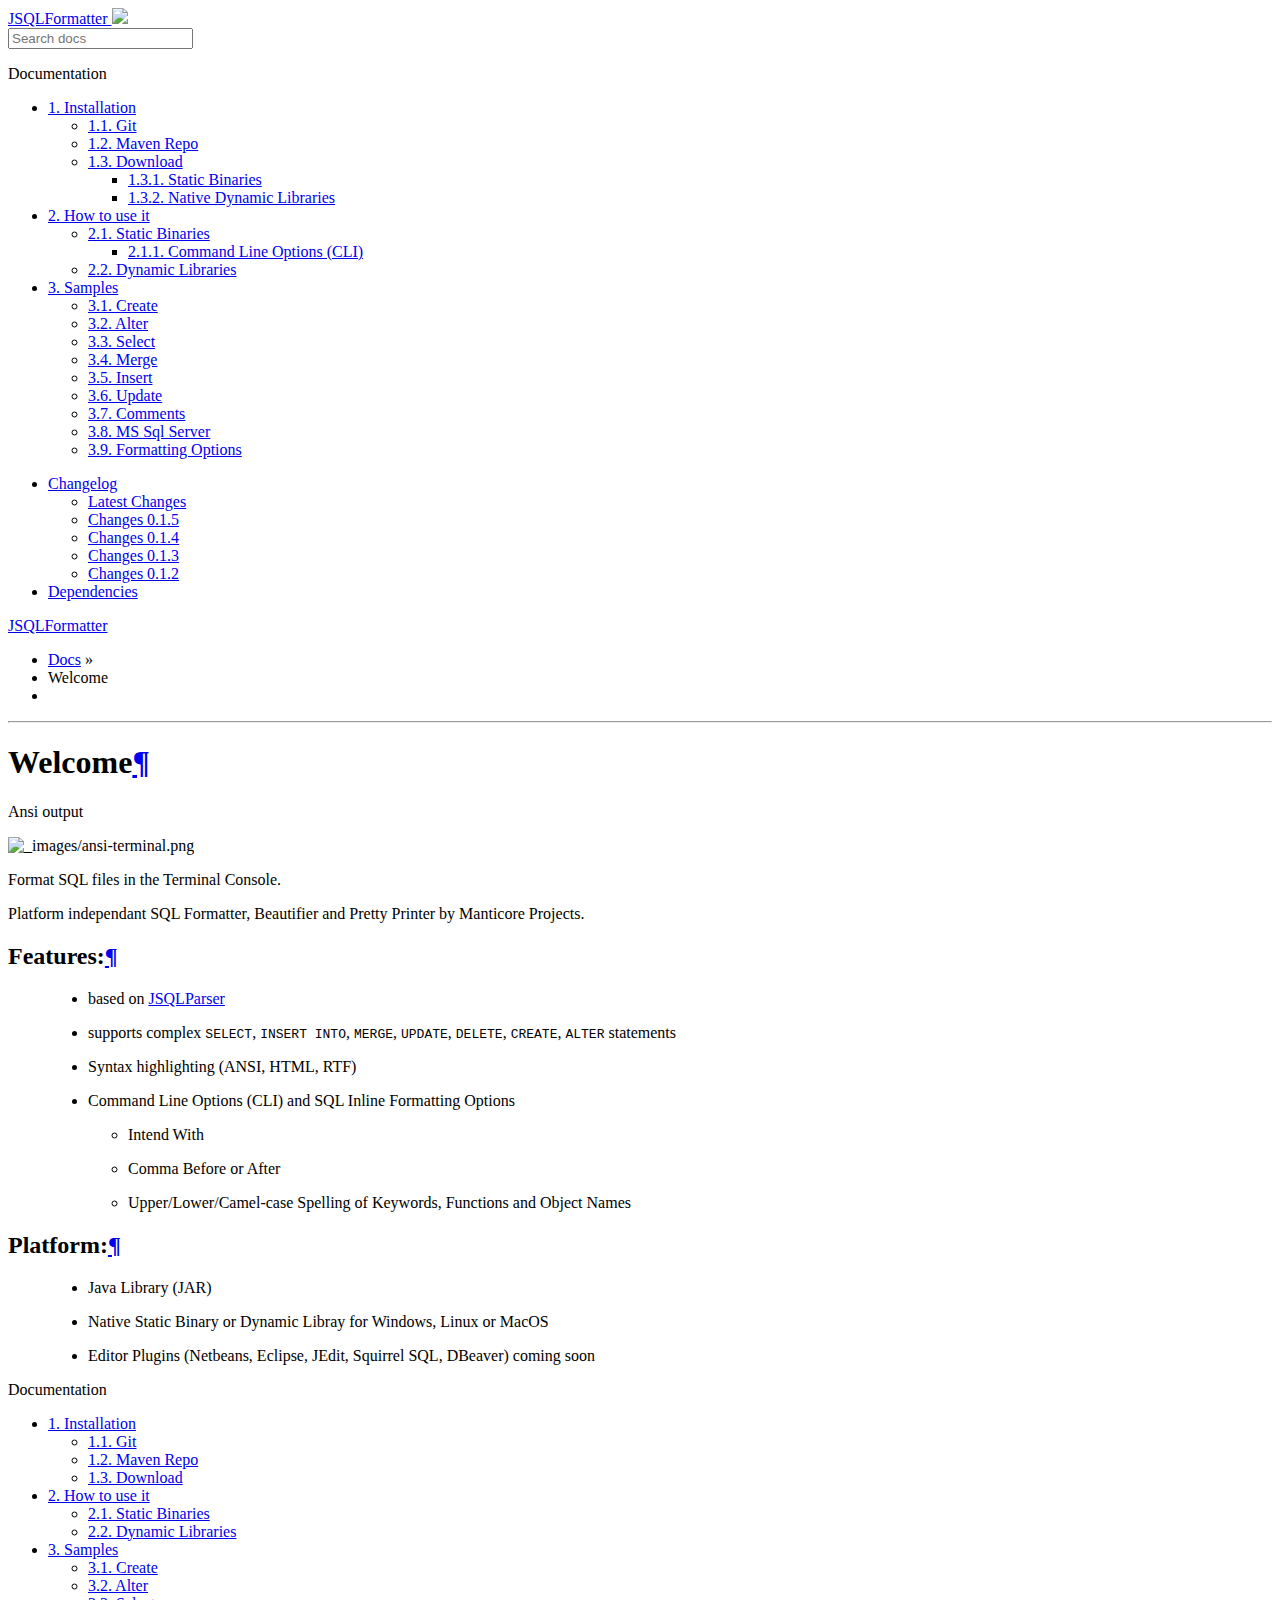
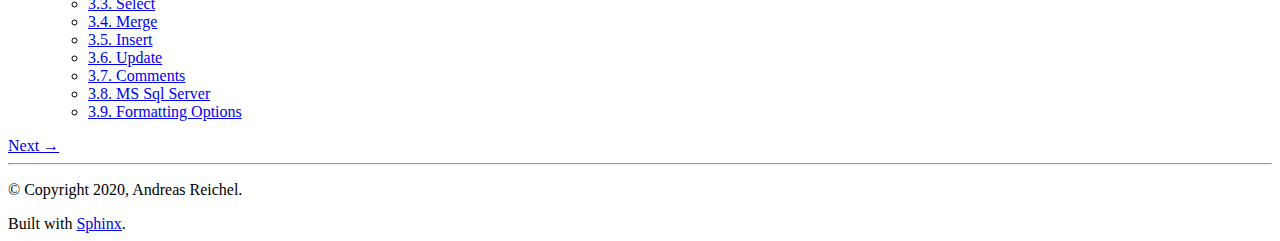
==== index.html @ ee3e22e6 "Site checkin for project JSQLFormatter" ====
<!DOCTYPE html>
<!--[if IE 8]><html class="no-js lt-ie9" lang="en" > <![endif]-->
<!--[if gt IE 8]><!--> <html class="no-js" lang="en" > <!--<![endif]-->
<head>
  <meta charset="utf-8">
  
  <meta name="viewport" content="width=device-width, initial-scale=1.0">
  
  <title>Welcome &mdash; JSQLFormatter 0.1.5 documentation</title>
  

  
  
  <!--[if lt IE 9]>
    <script src="_static/js/html5shiv.min.js"></script>
  <![endif]-->
  
    
      <script type="text/javascript" id="documentation_options" data-url_root="./" src="_static/documentation_options.js"></script>
        <script src="_static/jquery.js"></script>
        <script src="_static/underscore.js"></script>
        <script src="_static/doctools.js"></script>
    
    <script type="text/javascript" src="_static/js/theme.js"></script>

    

  

  
  
  
    <link rel="stylesheet" href="_static/css/theme.css" type="text/css" />
  

  
    <link rel="stylesheet" href="_static/tabs.css" type="text/css" />
  

  
        <link rel="index" title="Index"
              href="genindex.html"/>
        <link rel="search" title="Search" href="search.html"/>
    <link rel="top" title="JSQLFormatter 0.1.5 documentation" href="#"/>
        <link rel="next" title="1. Installation" href="install.html"/> 

  
  <script src="_static/js/modernizr.min.js"></script>

</head>

<body class="wy-body-for-nav" role="document">

   
  <div class="wy-grid-for-nav">

    
    <nav data-toggle="wy-nav-shift" class="wy-nav-side">
      <div class="wy-side-scroll">
        <div class="wy-side-nav-search">
          

          
            <a href="#" class="icon icon-home"> JSQLFormatter
          

          
            
            <img src="_static/manticore_logo.png" class="logo" />
          
          </a>

          
            
            
          

          
<div role="search">
  <form id="rtd-search-form" class="wy-form" action="search.html" method="get">
    <input type="text" name="q" placeholder="Search docs" />
    <input type="hidden" name="check_keywords" value="yes" />
    <input type="hidden" name="area" value="default" />
  </form>
</div>

          
        </div>

        <div class="wy-menu wy-menu-vertical" data-spy="affix" role="navigation" aria-label="main navigation">
          
            
            
                <p class="caption"><span class="caption-text">Documentation</span></p>
<ul>
<li class="toctree-l1"><a class="reference internal" href="install.html">1. Installation</a><ul>
<li class="toctree-l2"><a class="reference internal" href="install.html#git">1.1. Git</a></li>
<li class="toctree-l2"><a class="reference internal" href="install.html#maven-repo">1.2. Maven Repo</a></li>
<li class="toctree-l2"><a class="reference internal" href="install.html#download">1.3. Download</a><ul>
<li class="toctree-l3"><a class="reference internal" href="install.html#static-binaries">1.3.1. Static Binaries</a></li>
<li class="toctree-l3"><a class="reference internal" href="install.html#native-dynamic-libraries">1.3.2. Native Dynamic Libraries</a></li>
</ul>
</li>
</ul>
</li>
<li class="toctree-l1"><a class="reference internal" href="usage.html">2. How to use it</a><ul>
<li class="toctree-l2"><a class="reference internal" href="usage.html#static-binaries">2.1. Static Binaries</a><ul>
<li class="toctree-l3"><a class="reference internal" href="usage.html#command-line-options-cli">2.1.1. Command Line Options (CLI)</a></li>
</ul>
</li>
<li class="toctree-l2"><a class="reference internal" href="usage.html#dynamic-libraries">2.2. Dynamic Libraries</a></li>
</ul>
</li>
<li class="toctree-l1"><a class="reference internal" href="samples.html">3. Samples</a><ul>
<li class="toctree-l2"><a class="reference internal" href="samples.html#create">3.1. Create</a></li>
<li class="toctree-l2"><a class="reference internal" href="samples.html#alter">3.2. Alter</a></li>
<li class="toctree-l2"><a class="reference internal" href="samples.html#select">3.3. Select</a></li>
<li class="toctree-l2"><a class="reference internal" href="samples.html#merge">3.4. Merge</a></li>
<li class="toctree-l2"><a class="reference internal" href="samples.html#insert">3.5. Insert</a></li>
<li class="toctree-l2"><a class="reference internal" href="samples.html#update">3.6. Update</a></li>
<li class="toctree-l2"><a class="reference internal" href="samples.html#comments">3.7. Comments</a></li>
<li class="toctree-l2"><a class="reference internal" href="samples.html#ms-sql-server">3.8. MS Sql Server</a></li>
<li class="toctree-l2"><a class="reference internal" href="samples.html#formatting-options">3.9. Formatting Options</a></li>
</ul>
</li>
</ul>
<ul>
<li class="toctree-l1"><a class="reference internal" href="changelog.html">Changelog</a><ul>
<li class="toctree-l2"><a class="reference internal" href="changelog.html#latest-changes">Latest Changes</a></li>
<li class="toctree-l2"><a class="reference internal" href="changelog.html#changes-0-1-5">Changes 0.1.5</a></li>
<li class="toctree-l2"><a class="reference internal" href="changelog.html#changes-0-1-4">Changes 0.1.4</a></li>
<li class="toctree-l2"><a class="reference internal" href="changelog.html#changes-0-1-3">Changes 0.1.3</a></li>
<li class="toctree-l2"><a class="reference internal" href="changelog.html#changes-0-1-2">Changes 0.1.2</a></li>
</ul>
</li>
<li class="toctree-l1"><a class="reference internal" href="dependencies.html">Dependencies</a></li>
</ul>

            
          
        </div>
      </div>
    </nav>

    <section data-toggle="wy-nav-shift" class="wy-nav-content-wrap">

      
      <nav class="wy-nav-top" role="navigation" aria-label="top navigation">
        
          <i data-toggle="wy-nav-top" class="fa fa-bars"></i>
          <a href="#">JSQLFormatter</a>
        
      </nav>


      
      <div class="wy-nav-content">
        <div class="rst-content">
          













<div role="navigation" aria-label="breadcrumbs navigation">
  <ul class="wy-breadcrumbs">
    
      <li><a href="#">Docs</a> &raquo;</li>
        
      <li>Welcome</li>
    
    
      <li class="wy-breadcrumbs-aside">
        
            
        
      </li>
    
  </ul>
  <hr/>
</div>
          <div role="main" class="document" itemscope="itemscope" itemtype="http://schema.org/Article">
           <div itemprop="articleBody">
            
  <div class="section" id="welcome">
<h1>Welcome<a class="headerlink" href="#welcome" title="Permalink to this headline">¶</a></h1>
<div class="sidebar">
<p class="sidebar-title">Ansi output</p>
<img alt="_images/ansi-terminal.png" src="_images/ansi-terminal.png" />
<p>Format SQL files in the Terminal Console.</p>
</div>
<p>Platform independant SQL Formatter, Beautifier and Pretty Printer by Manticore Projects.</p>
<div class="section" id="features">
<h2>Features:<a class="headerlink" href="#features" title="Permalink to this headline">¶</a></h2>
<blockquote>
<div><ul class="simple">
<li><p>based on <a class="reference external" href="https://github.com/JSQLParser/">JSQLParser</a></p></li>
<li><p>supports complex <code class="docutils literal notranslate"><span class="pre">SELECT</span></code>, <code class="docutils literal notranslate"><span class="pre">INSERT</span> <span class="pre">INTO</span></code>, <code class="docutils literal notranslate"><span class="pre">MERGE</span></code>, <code class="docutils literal notranslate"><span class="pre">UPDATE</span></code>, <code class="docutils literal notranslate"><span class="pre">DELETE</span></code>, <code class="docutils literal notranslate"><span class="pre">CREATE</span></code>, <code class="docutils literal notranslate"><span class="pre">ALTER</span></code> statements</p></li>
<li><p>Syntax highlighting (ANSI, HTML, RTF)</p></li>
<li><p>Command Line Options (CLI) and SQL Inline Formatting Options</p>
<ul>
<li><p>Intend With</p></li>
<li><p>Comma Before or After</p></li>
<li><p>Upper/Lower/Camel-case Spelling of Keywords, Functions and Object Names</p></li>
</ul>
</li>
</ul>
</div></blockquote>
</div>
<div class="section" id="platform">
<h2>Platform:<a class="headerlink" href="#platform" title="Permalink to this headline">¶</a></h2>
<blockquote>
<div><ul class="simple">
<li><p>Java Library (JAR)</p></li>
<li><p>Native Static Binary or Dynamic Libray for Windows, Linux or MacOS</p></li>
<li><p>Editor Plugins (Netbeans, Eclipse, JEdit, Squirrel SQL, DBeaver) coming soon</p></li>
</ul>
</div></blockquote>
<div class="toctree-wrapper compound">
<p class="caption"><span class="caption-text">Documentation</span></p>
<ul>
<li class="toctree-l1"><a class="reference internal" href="install.html">1. Installation</a><ul>
<li class="toctree-l2"><a class="reference internal" href="install.html#git">1.1. Git</a></li>
<li class="toctree-l2"><a class="reference internal" href="install.html#maven-repo">1.2. Maven Repo</a></li>
<li class="toctree-l2"><a class="reference internal" href="install.html#download">1.3. Download</a></li>
</ul>
</li>
<li class="toctree-l1"><a class="reference internal" href="usage.html">2. How to use it</a><ul>
<li class="toctree-l2"><a class="reference internal" href="usage.html#static-binaries">2.1. Static Binaries</a></li>
<li class="toctree-l2"><a class="reference internal" href="usage.html#dynamic-libraries">2.2. Dynamic Libraries</a></li>
</ul>
</li>
<li class="toctree-l1"><a class="reference internal" href="samples.html">3. Samples</a><ul>
<li class="toctree-l2"><a class="reference internal" href="samples.html#create">3.1. Create</a></li>
<li class="toctree-l2"><a class="reference internal" href="samples.html#alter">3.2. Alter</a></li>
<li class="toctree-l2"><a class="reference internal" href="samples.html#select">3.3. Select</a></li>
<li class="toctree-l2"><a class="reference internal" href="samples.html#merge">3.4. Merge</a></li>
<li class="toctree-l2"><a class="reference internal" href="samples.html#insert">3.5. Insert</a></li>
<li class="toctree-l2"><a class="reference internal" href="samples.html#update">3.6. Update</a></li>
<li class="toctree-l2"><a class="reference internal" href="samples.html#comments">3.7. Comments</a></li>
<li class="toctree-l2"><a class="reference internal" href="samples.html#ms-sql-server">3.8. MS Sql Server</a></li>
<li class="toctree-l2"><a class="reference internal" href="samples.html#formatting-options">3.9. Formatting Options</a></li>
</ul>
</li>
</ul>
</div>
<div class="toctree-wrapper compound">
</div>
</div>
</div>


           </div>
          </div>
          <footer>
  
    <div class="rst-footer-buttons" role="navigation" aria-label="footer navigation">
      
        <a href="install.html" class="btn btn-neutral float-right" title="1. Installation" accesskey="n">Next →</a>
      
      
    </div>
  

  <hr/>

  <div role="contentinfo">
    <p>
        &copy; Copyright 2020, Andreas Reichel.

    </p>
  </div>
  Built with <a href="http://sphinx-doc.org/">Sphinx</a>. 

</footer>

        </div>
      </div>

    </section>

  </div>
  


  

    <script type="text/javascript">
        var DOCUMENTATION_OPTIONS = {
            URL_ROOT:'./',
            VERSION:'0.1.5',
            COLLAPSE_INDEX:false,
            FILE_SUFFIX:'.html',
            HAS_SOURCE: 'true'
        };
    </script>
      <script type="text/javascript" src="_static/jquery.js"></script>
      <script type="text/javascript" src="_static/underscore.js"></script>
      <script type="text/javascript" src="_static/doctools.js"></script>

  

  
  
    <script type="text/javascript" src="_static/js/theme.js"></script>
  

  
   

</body>
</html>
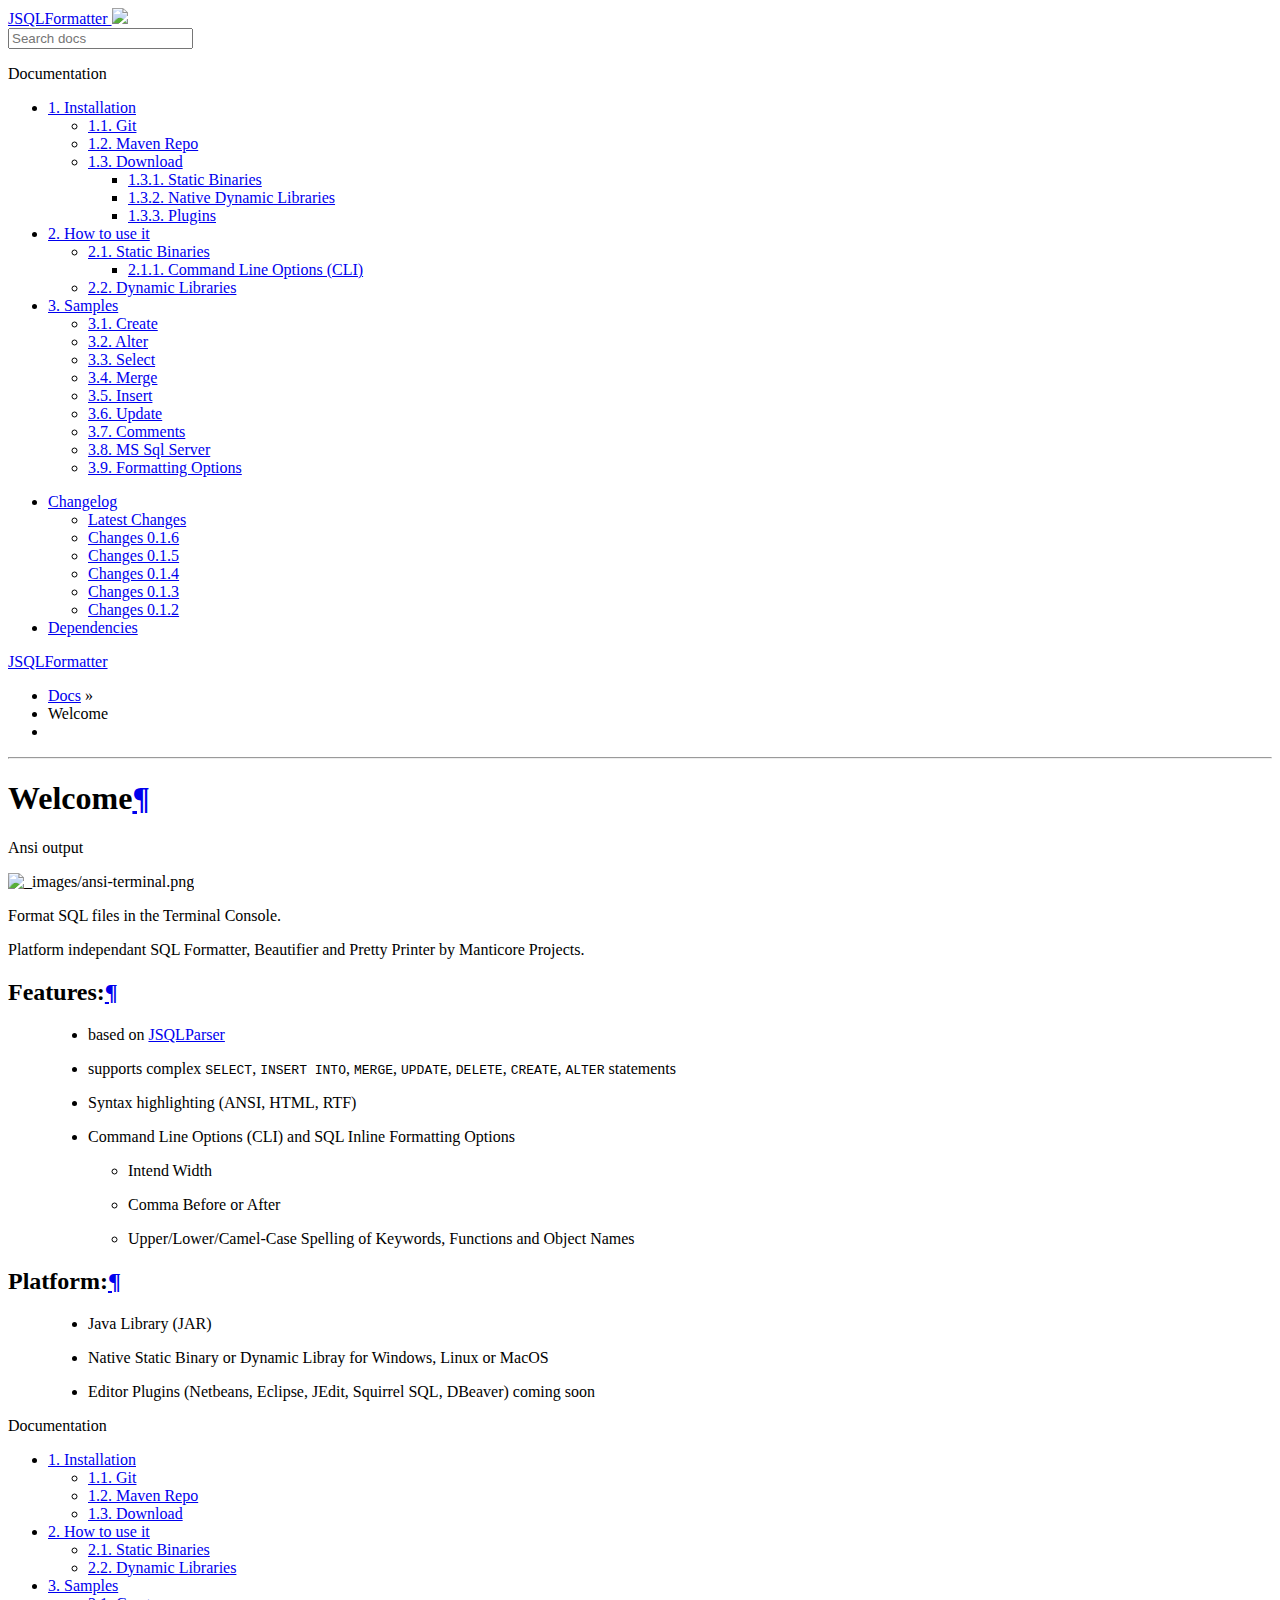
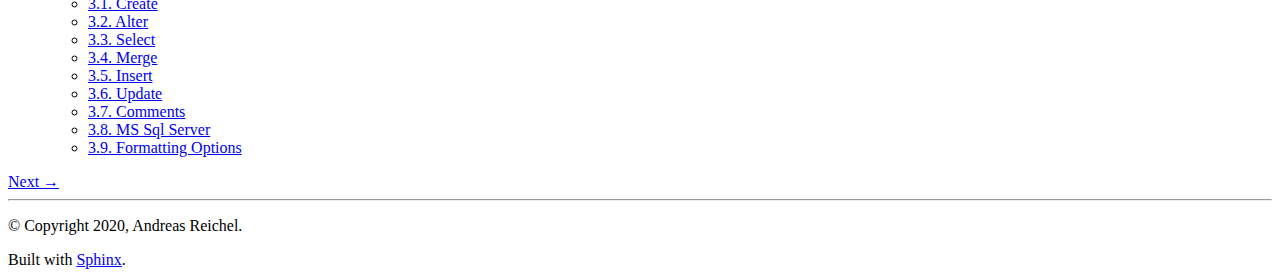
==== commit 8527e32c: "Site checkin for project JSQLFormatter" ====
--- a/index.html
+++ b/index.html
@@ -8,7 +8,7 @@
   
   <meta name="viewport" content="width=device-width, initial-scale=1.0">
   
-  <title>Welcome &mdash; JSQLFormatter 0.1.5 documentation</title>
+  <title>Welcome &mdash; JSQLFormatter 0.1.6 documentation</title>
   
 
   
@@ -43,7 +43,7 @@
         <link rel="index" title="Index"
               href="genindex.html"/>
         <link rel="search" title="Search" href="search.html"/>
-    <link rel="top" title="JSQLFormatter 0.1.5 documentation" href="#"/>
+    <link rel="top" title="JSQLFormatter 0.1.6 documentation" href="#"/>
         <link rel="next" title="1. Installation" href="install.html"/> 
 
   
@@ -101,6 +101,7 @@
 <li class="toctree-l2"><a class="reference internal" href="install.html#download">1.3. Download</a><ul>
 <li class="toctree-l3"><a class="reference internal" href="install.html#static-binaries">1.3.1. Static Binaries</a></li>
 <li class="toctree-l3"><a class="reference internal" href="install.html#native-dynamic-libraries">1.3.2. Native Dynamic Libraries</a></li>
+<li class="toctree-l3"><a class="reference internal" href="install.html#plugins">1.3.3. Plugins</a></li>
 </ul>
 </li>
 </ul>
@@ -129,6 +130,7 @@
 <ul>
 <li class="toctree-l1"><a class="reference internal" href="changelog.html">Changelog</a><ul>
 <li class="toctree-l2"><a class="reference internal" href="changelog.html#latest-changes">Latest Changes</a></li>
+<li class="toctree-l2"><a class="reference internal" href="changelog.html#changes-0-1-6">Changes 0.1.6</a></li>
 <li class="toctree-l2"><a class="reference internal" href="changelog.html#changes-0-1-5">Changes 0.1.5</a></li>
 <li class="toctree-l2"><a class="reference internal" href="changelog.html#changes-0-1-4">Changes 0.1.4</a></li>
 <li class="toctree-l2"><a class="reference internal" href="changelog.html#changes-0-1-3">Changes 0.1.3</a></li>
@@ -209,9 +211,9 @@
 <li><p>Syntax highlighting (ANSI, HTML, RTF)</p></li>
 <li><p>Command Line Options (CLI) and SQL Inline Formatting Options</p>
 <ul>
-<li><p>Intend With</p></li>
+<li><p>Intend Width</p></li>
 <li><p>Comma Before or After</p></li>
-<li><p>Upper/Lower/Camel-case Spelling of Keywords, Functions and Object Names</p></li>
+<li><p>Upper/Lower/Camel-Case Spelling of Keywords, Functions and Object Names</p></li>
 </ul>
 </li>
 </ul>
@@ -298,7 +300,7 @@
     <script type="text/javascript">
         var DOCUMENTATION_OPTIONS = {
             URL_ROOT:'./',
-            VERSION:'0.1.5',
+            VERSION:'0.1.6',
             COLLAPSE_INDEX:false,
             FILE_SUFFIX:'.html',
             HAS_SOURCE: 'true'
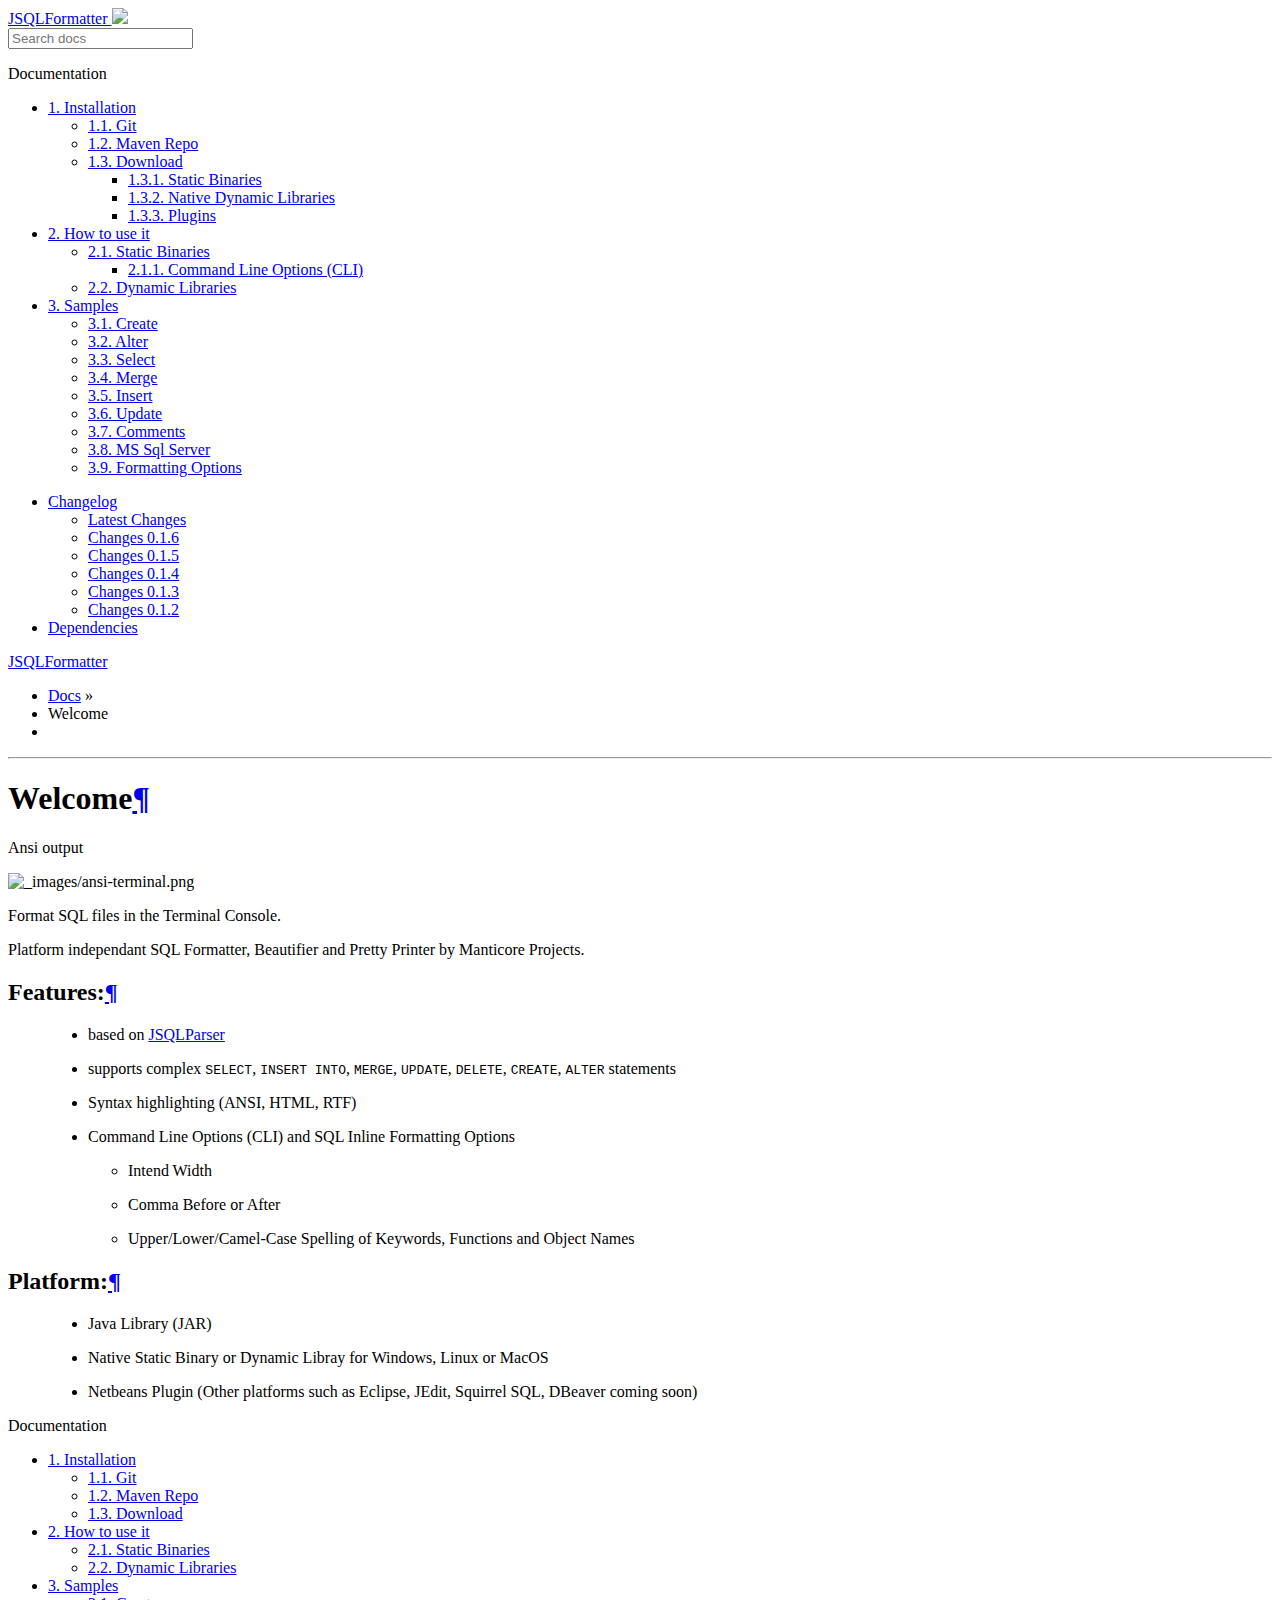
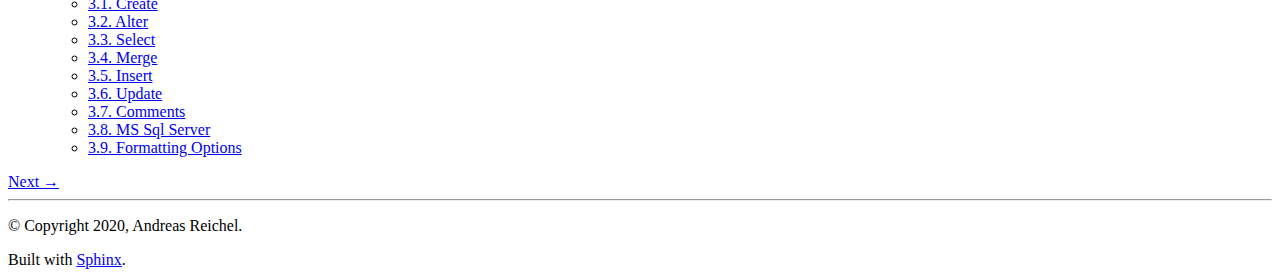
==== commit ac3102a0: "Site checkin for project JSQLFormatter" ====
--- a/index.html
+++ b/index.html
@@ -225,7 +225,7 @@
 <div><ul class="simple">
 <li><p>Java Library (JAR)</p></li>
 <li><p>Native Static Binary or Dynamic Libray for Windows, Linux or MacOS</p></li>
-<li><p>Editor Plugins (Netbeans, Eclipse, JEdit, Squirrel SQL, DBeaver) coming soon</p></li>
+<li><p>Netbeans Plugin (Other platforms such as Eclipse, JEdit, Squirrel SQL, DBeaver coming soon)</p></li>
 </ul>
 </div></blockquote>
 <div class="toctree-wrapper compound">
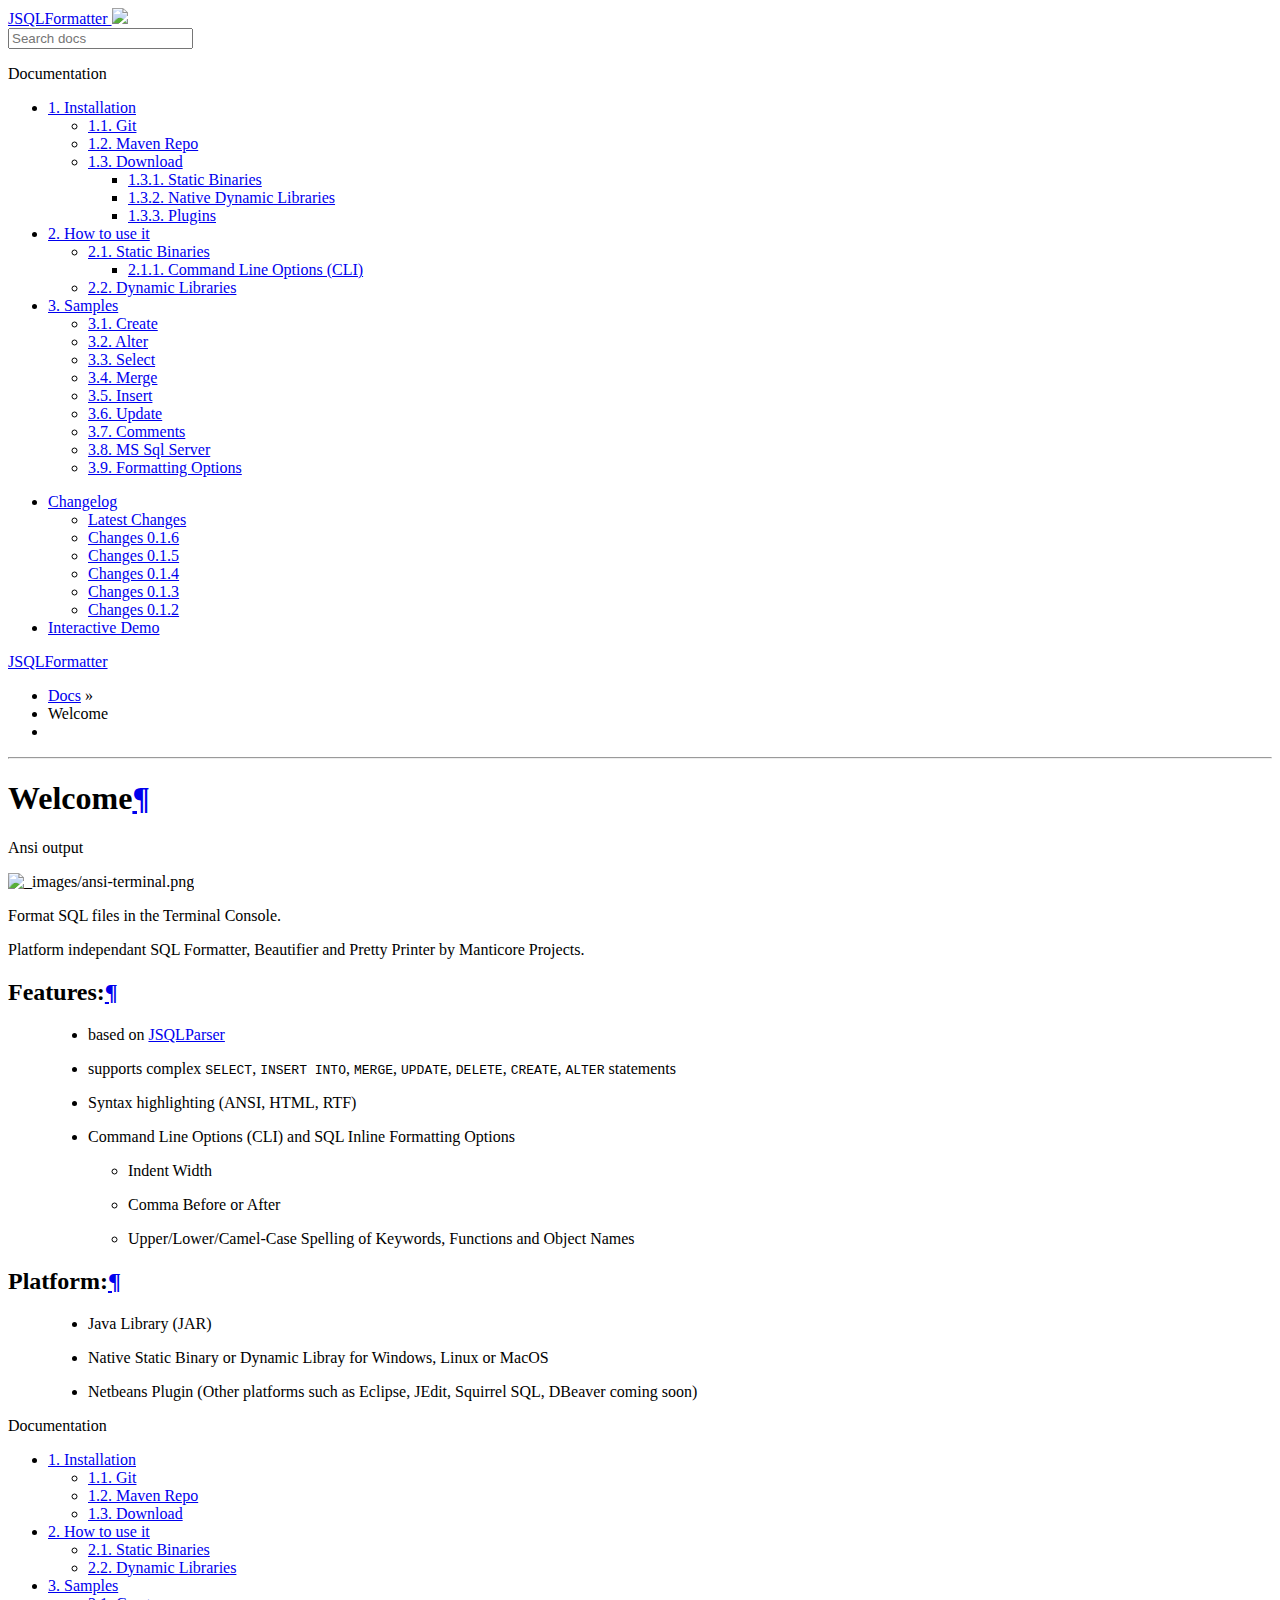
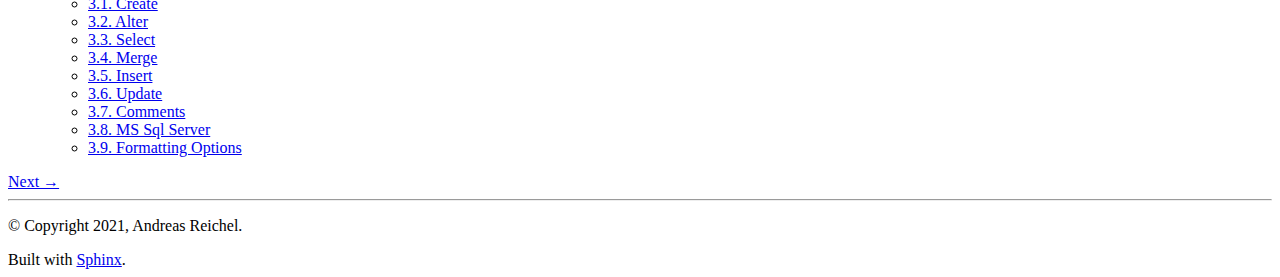
==== commit b975dd44: "Site checkin for project JSQLFormatter" ====
--- a/index.html
+++ b/index.html
@@ -137,7 +137,7 @@
 <li class="toctree-l2"><a class="reference internal" href="changelog.html#changes-0-1-2">Changes 0.1.2</a></li>
 </ul>
 </li>
-<li class="toctree-l1"><a class="reference internal" href="dependencies.html">Dependencies</a></li>
+<li class="toctree-l1"><a class="reference internal" href="demo.html">Interactive Demo</a></li>
 </ul>
 
             
@@ -211,7 +211,7 @@
 <li><p>Syntax highlighting (ANSI, HTML, RTF)</p></li>
 <li><p>Command Line Options (CLI) and SQL Inline Formatting Options</p>
 <ul>
-<li><p>Intend Width</p></li>
+<li><p>Indent Width</p></li>
 <li><p>Comma Before or After</p></li>
 <li><p>Upper/Lower/Camel-Case Spelling of Keywords, Functions and Object Names</p></li>
 </ul>
@@ -278,7 +278,7 @@
 
   <div role="contentinfo">
     <p>
-        &copy; Copyright 2020, Andreas Reichel.
+        &copy; Copyright 2021, Andreas Reichel.
 
     </p>
   </div>
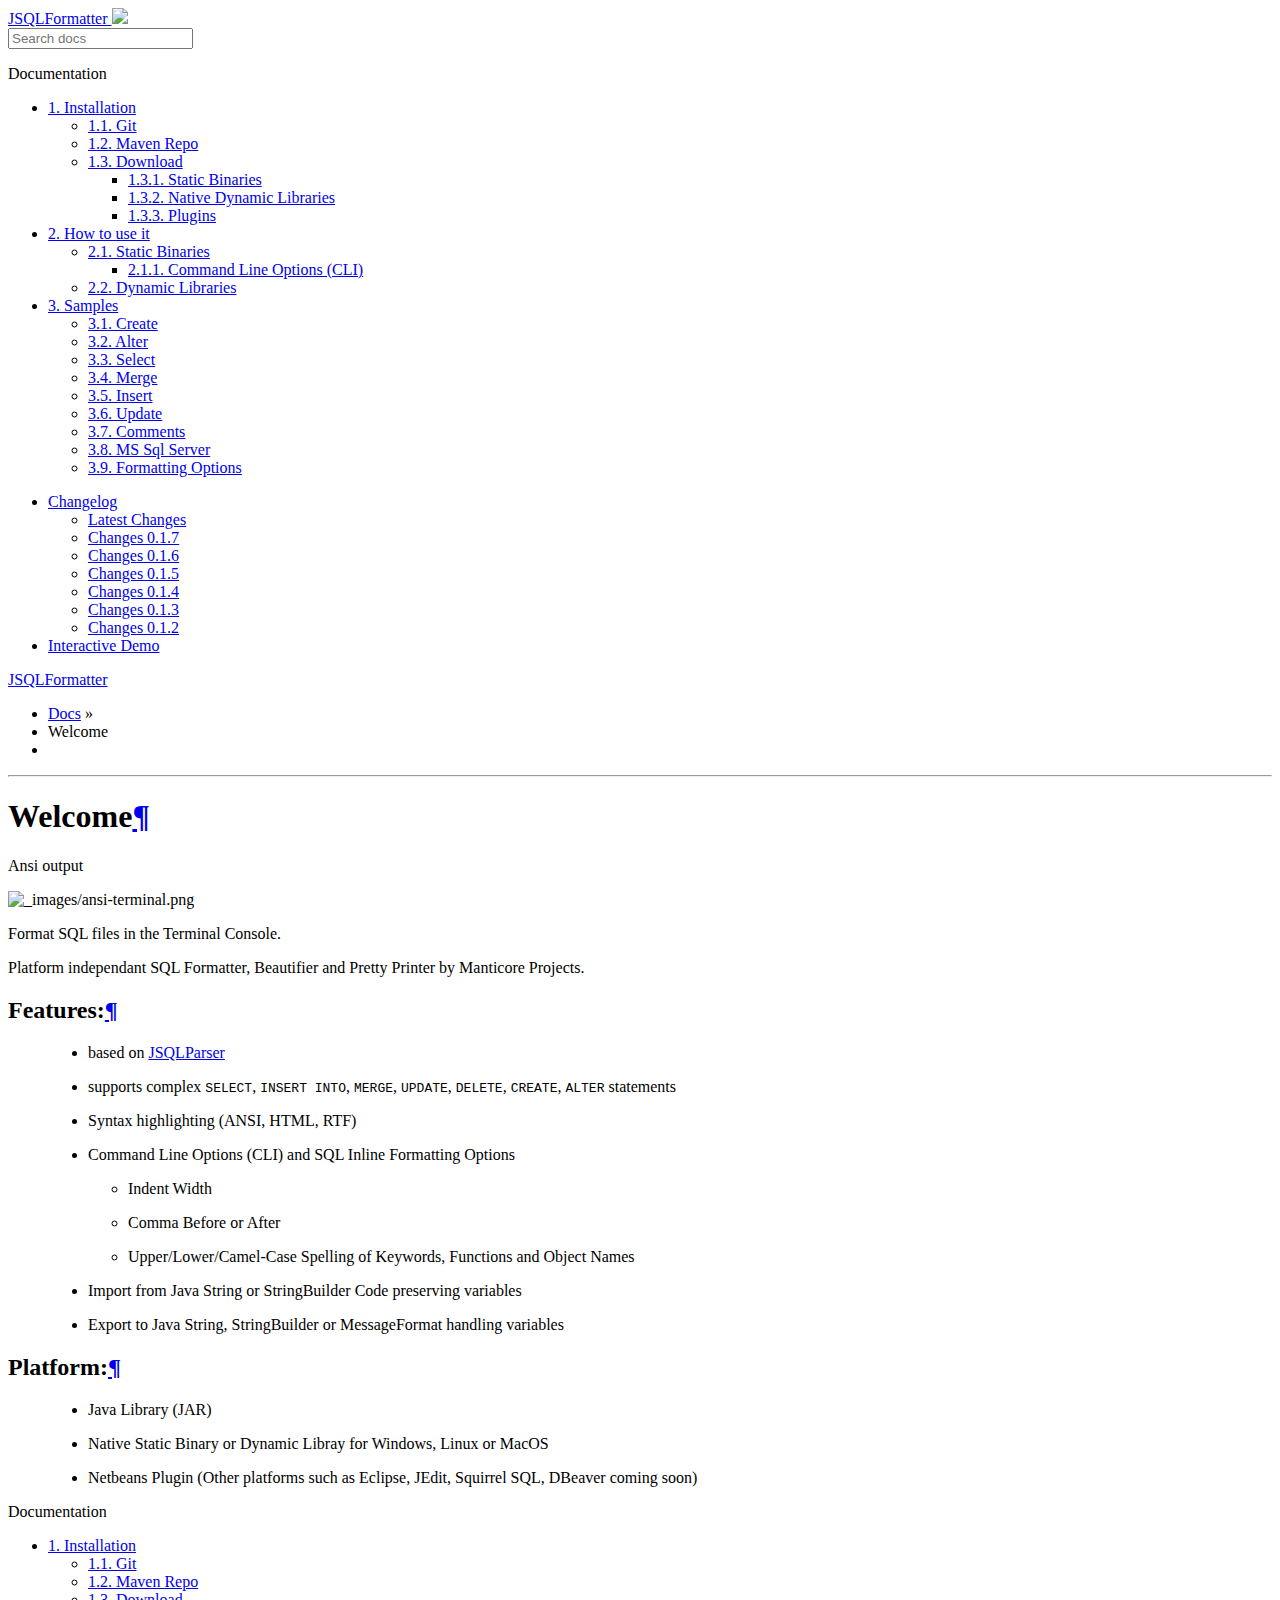
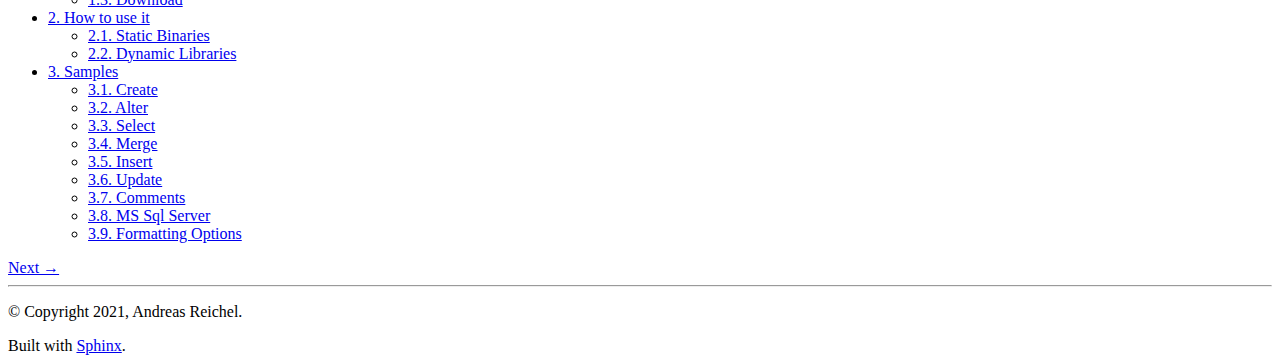
==== commit 835c165c: "Site checkin for project JSQLFormatter" ====
--- a/index.html
+++ b/index.html
@@ -5,10 +5,11 @@
 <!--[if gt IE 8]><!--> <html class="no-js" lang="en" > <!--<![endif]-->
 <head>
   <meta charset="utf-8">
-  
+  <meta name="generator" content="Docutils 0.17.1: http://docutils.sourceforge.net/" />
+
   <meta name="viewport" content="width=device-width, initial-scale=1.0">
   
-  <title>Welcome &mdash; JSQLFormatter 0.1.6 documentation</title>
+  <title>Welcome &mdash; JSQLFormatter 0.1.7 documentation</title>
   
 
   
@@ -19,6 +20,7 @@
   
     
       <script type="text/javascript" id="documentation_options" data-url_root="./" src="_static/documentation_options.js"></script>
+        <script data-url_root="./" id="documentation_options" src="_static/documentation_options.js"></script>
         <script src="_static/jquery.js"></script>
         <script src="_static/underscore.js"></script>
         <script src="_static/doctools.js"></script>
@@ -36,6 +38,10 @@
   
 
   
+    <link rel="stylesheet" href="_static/pygments.css" type="text/css" />
+  
+    <link rel="stylesheet" href="_static/css/theme.css" type="text/css" />
+  
     <link rel="stylesheet" href="_static/tabs.css" type="text/css" />
   
 
@@ -43,7 +49,7 @@
         <link rel="index" title="Index"
               href="genindex.html"/>
         <link rel="search" title="Search" href="search.html"/>
-    <link rel="top" title="JSQLFormatter 0.1.6 documentation" href="#"/>
+    <link rel="top" title="JSQLFormatter 0.1.7 documentation" href="#"/>
         <link rel="next" title="1. Installation" href="install.html"/> 
 
   
@@ -130,6 +136,7 @@
 <ul>
 <li class="toctree-l1"><a class="reference internal" href="changelog.html">Changelog</a><ul>
 <li class="toctree-l2"><a class="reference internal" href="changelog.html#latest-changes">Latest Changes</a></li>
+<li class="toctree-l2"><a class="reference internal" href="changelog.html#changes-0-1-7">Changes 0.1.7</a></li>
 <li class="toctree-l2"><a class="reference internal" href="changelog.html#changes-0-1-6">Changes 0.1.6</a></li>
 <li class="toctree-l2"><a class="reference internal" href="changelog.html#changes-0-1-5">Changes 0.1.5</a></li>
 <li class="toctree-l2"><a class="reference internal" href="changelog.html#changes-0-1-4">Changes 0.1.4</a></li>
@@ -194,15 +201,15 @@
           <div role="main" class="document" itemscope="itemscope" itemtype="http://schema.org/Article">
            <div itemprop="articleBody">
             
-  <div class="section" id="welcome">
+  <section id="welcome">
 <h1>Welcome<a class="headerlink" href="#welcome" title="Permalink to this headline">¶</a></h1>
-<div class="sidebar">
+<aside class="sidebar">
 <p class="sidebar-title">Ansi output</p>
 <img alt="_images/ansi-terminal.png" src="_images/ansi-terminal.png" />
 <p>Format SQL files in the Terminal Console.</p>
-</div>
+</aside>
 <p>Platform independant SQL Formatter, Beautifier and Pretty Printer by Manticore Projects.</p>
-<div class="section" id="features">
+<section id="features">
 <h2>Features:<a class="headerlink" href="#features" title="Permalink to this headline">¶</a></h2>
 <blockquote>
 <div><ul class="simple">
@@ -216,10 +223,12 @@
 <li><p>Upper/Lower/Camel-Case Spelling of Keywords, Functions and Object Names</p></li>
 </ul>
 </li>
+<li><p>Import from Java String or StringBuilder Code preserving variables</p></li>
+<li><p>Export to Java String, StringBuilder or MessageFormat handling variables</p></li>
 </ul>
 </div></blockquote>
-</div>
-<div class="section" id="platform">
+</section>
+<section id="platform">
 <h2>Platform:<a class="headerlink" href="#platform" title="Permalink to this headline">¶</a></h2>
 <blockquote>
 <div><ul class="simple">
@@ -258,8 +267,8 @@
 </div>
 <div class="toctree-wrapper compound">
 </div>
-</div>
-</div>
+</section>
+</section>
 
 
            </div>
@@ -300,12 +309,13 @@
     <script type="text/javascript">
         var DOCUMENTATION_OPTIONS = {
             URL_ROOT:'./',
-            VERSION:'0.1.6',
+            VERSION:'0.1.7',
             COLLAPSE_INDEX:false,
             FILE_SUFFIX:'.html',
             HAS_SOURCE: 'true'
         };
     </script>
+      <script type="text/javascript" src="_static/documentation_options.js"></script>
       <script type="text/javascript" src="_static/jquery.js"></script>
       <script type="text/javascript" src="_static/underscore.js"></script>
       <script type="text/javascript" src="_static/doctools.js"></script>
